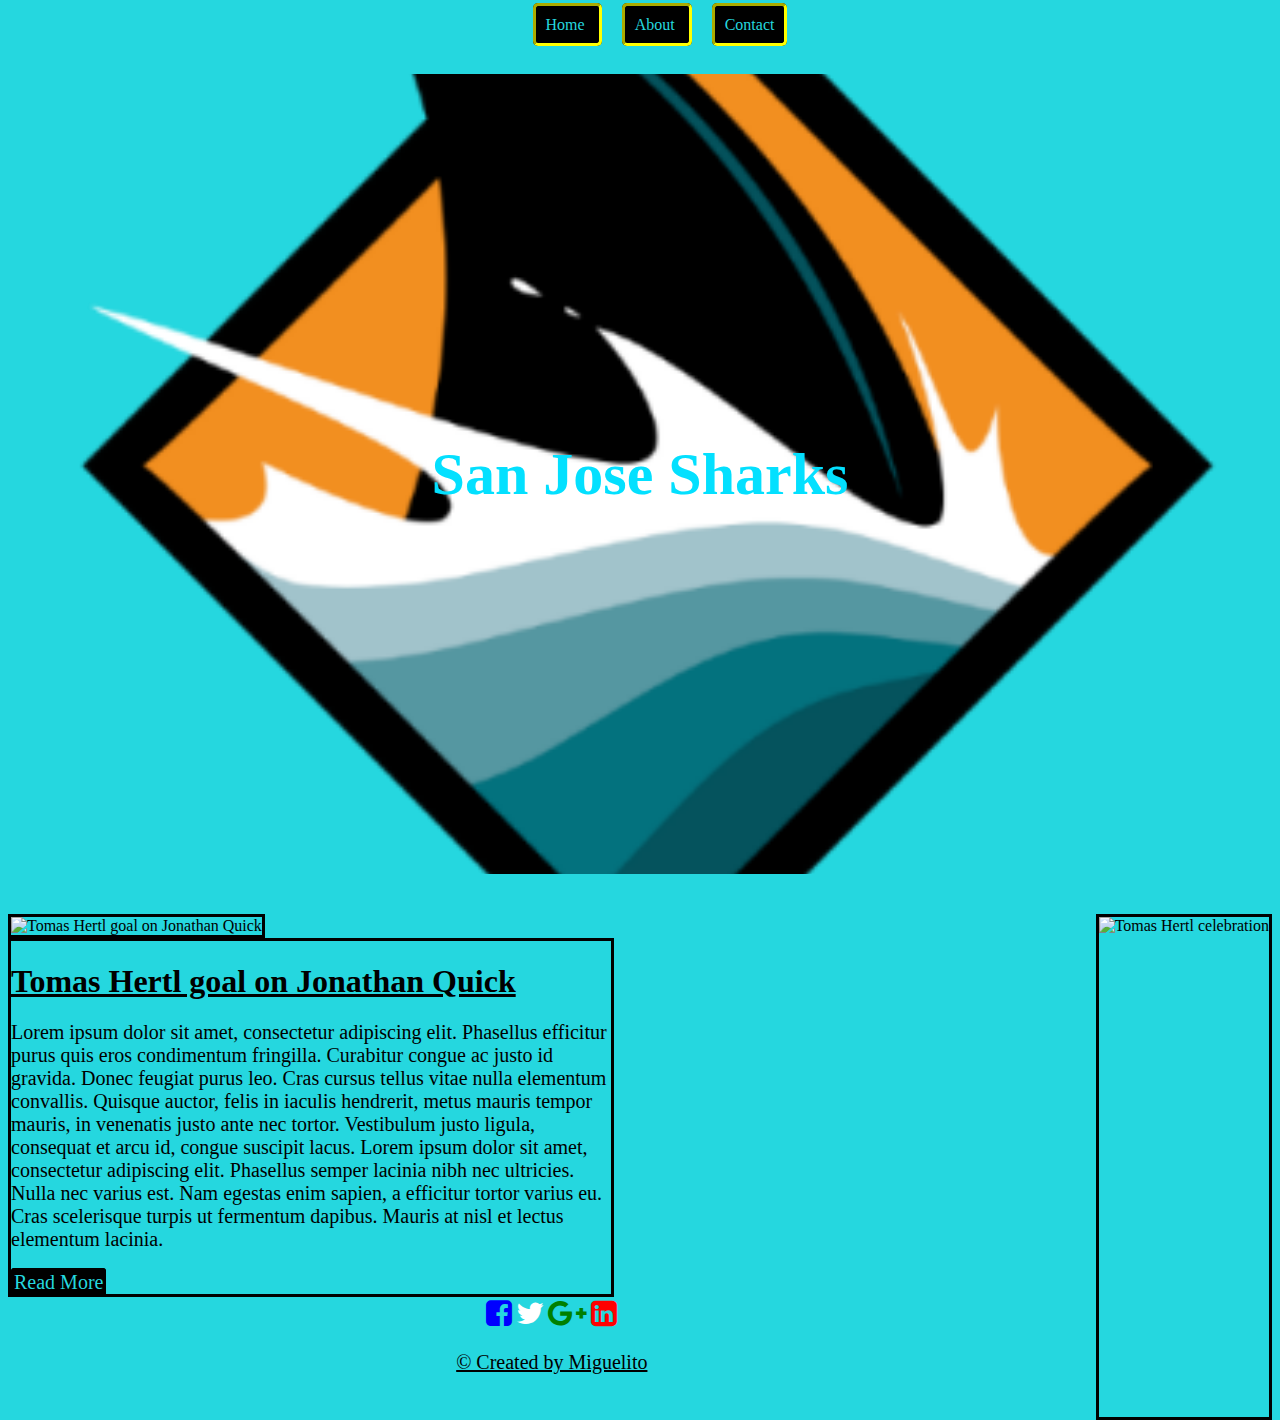
==== index.html @ 1c3b83c8 "init" ====
<!doctype html>
<html lang="en">
<head>
    <meta charset="UTF-8">
    <title>My page</title>
    <link rel="stylesheet" href="css/styles.css" type="text/css" />
    <link rel="stylesheet" href="css/font-awesome.css" type="text/css" />
</head>
<body>
    <header>
        <nav>
            <ul id="nav-body">
                <li class="nav-link">
                    <a href="index.html" class="link">Home</a>
                </li>
                <li class="nav-link">
                    <a href="about.html" class="link">About</a>
                </li>
                <li class="nav-link">
                    <a href="contact.html" class="link">Contact</a>
                </li>
            </ul>
        </nav>
    </header>
    <section>
        <div id="banner">
            <div>
                <h1 id="sjsharks">San Jose Sharks</h1>
            </div>
        </div>
        <div>
            <div class="floatleft">
                <img src="http://cdn.fansided.com/wp-content/blogs.dir/125/files/2014/04/jonathan-quick-tomas-hertl-nhl-stanley-cup-playoffs-los-angeles-kings-san-jose-sharks.jpg" alt="Tomas Hertl goal on Jonathan Quick " id="hertlgoal"></img>
            </div>
            <div>
                <img src="https://s-media-cache-ak0.pinimg.com/736x/d7/5b/48/d75b487ee4aaf943e8ce02aea4c6ebd9.jpg" alt="Tomas Hertl celebration" class="floatright" id="celebration"></img>
            </div>
            <div id="hertl-text">
               <h1 id="hertlhead">Tomas Hertl goal on Jonathan Quick</h1>

               <p class="para">Lorem ipsum dolor sit amet, consectetur adipiscing elit. Phasellus efficitur purus quis eros condimentum fringilla. Curabitur congue ac justo id gravida. Donec feugiat purus leo. Cras cursus tellus vitae nulla elementum convallis. Quisque auctor, felis in iaculis hendrerit, metus mauris tempor mauris, in venenatis justo ante nec tortor. Vestibulum justo ligula, consequat et arcu id, congue suscipit lacus. Lorem ipsum dolor sit amet, consectetur adipiscing elit. Phasellus semper lacinia nibh nec ultricies. Nulla nec varius est. Nam egestas enim sapien, a efficitur tortor varius eu. Cras scelerisque turpis ut fermentum dapibus. Mauris at nisl et lectus elementum lacinia.</p>
               <div>
                  <a href="#" id="info-btn">Read More</a>
               </div>
            </div>
            
        </div>
    </section>
    <footer>
        <div class="text-center">
            <a href="https://www.facebook.com/" target="_blank">
                <i class="fa fa-facebook-square" style="font-size:30px;color:blue;" class="socialmedia"></i>
            </a>
            <a href="https://twitter.com/" target="_blank">
                <i class="fa fa-twitter" style="font-size:30px;color:white;" class="socialmedia"></i>
            </a>
            <a href="https://plus.google.com/" target="_blank">
                <i class="fa fa-google-plus" style="font-size:30px;color:green;" class="socialmedia"></i>
            </a>
            <a href="https://www.linkedin.com/" style="font-size:30px;color:red;" target="_blank">
                <i class="fa fa-linkedin-square"></i>
            </a>
        </div>
        <div>
            <p class="text-center" id="copyright">&copy; Created by Miguelito</p>
        </div>
    </footer>
</body>
</html>
---- css/styles.css ----
body {
    background-color: #25D7DF;
}

.section{
    overflow: hidden;
}

.floatleft{
    float: left;
}

.floatright{
    float: right;
}

.text-center{
    text-align: center;
}

a:link {
    color: #25D7DF;
    text-decoration: none;
}

a:visited {
    color: #FF00F7;
}

a:hover {
    color: #F0FF00;
    padding: 5px;
}

#nav-body{
    list-style-type: none;
    text-align: center;
}

.nav-link{
    background-color: black;
    border-radius: 5px;
    border-style: inset;
    border-color: yellow;
    padding:10px 10px 10px 10px;
    display: inline;
    margin: 10px;
    text-decoration: overline;
}

#banner{
    background-image: url('../images/banner3.png');
    background-position: center;
    background-size: cover;
}

#sjsharks{
    color: #03E0FF;
    text-align: center;
    line-height: 800px;
    font-size: 60px;
}

#hertlgoal{
    width: 500px;
    border: solid;
}

#hertl-text{
    width: 600px;
    border: solid;
    clear: left;
}

#hertlhead{
    text-decoration: underline;
}

#celebration{
    height: 500px;
    border: solid;
}

.para{
    font-size: 20px;
}

#info-btn{
    background-color: #000000;
    border: 3px double #000000;
    border-radius: 3px;
    font-size: 20px;
}

.socialmedia{
    text-align: left;
    padding: 50px;
}

#copyright{
    font-size: 20px;
    text-decoration: underline;
}
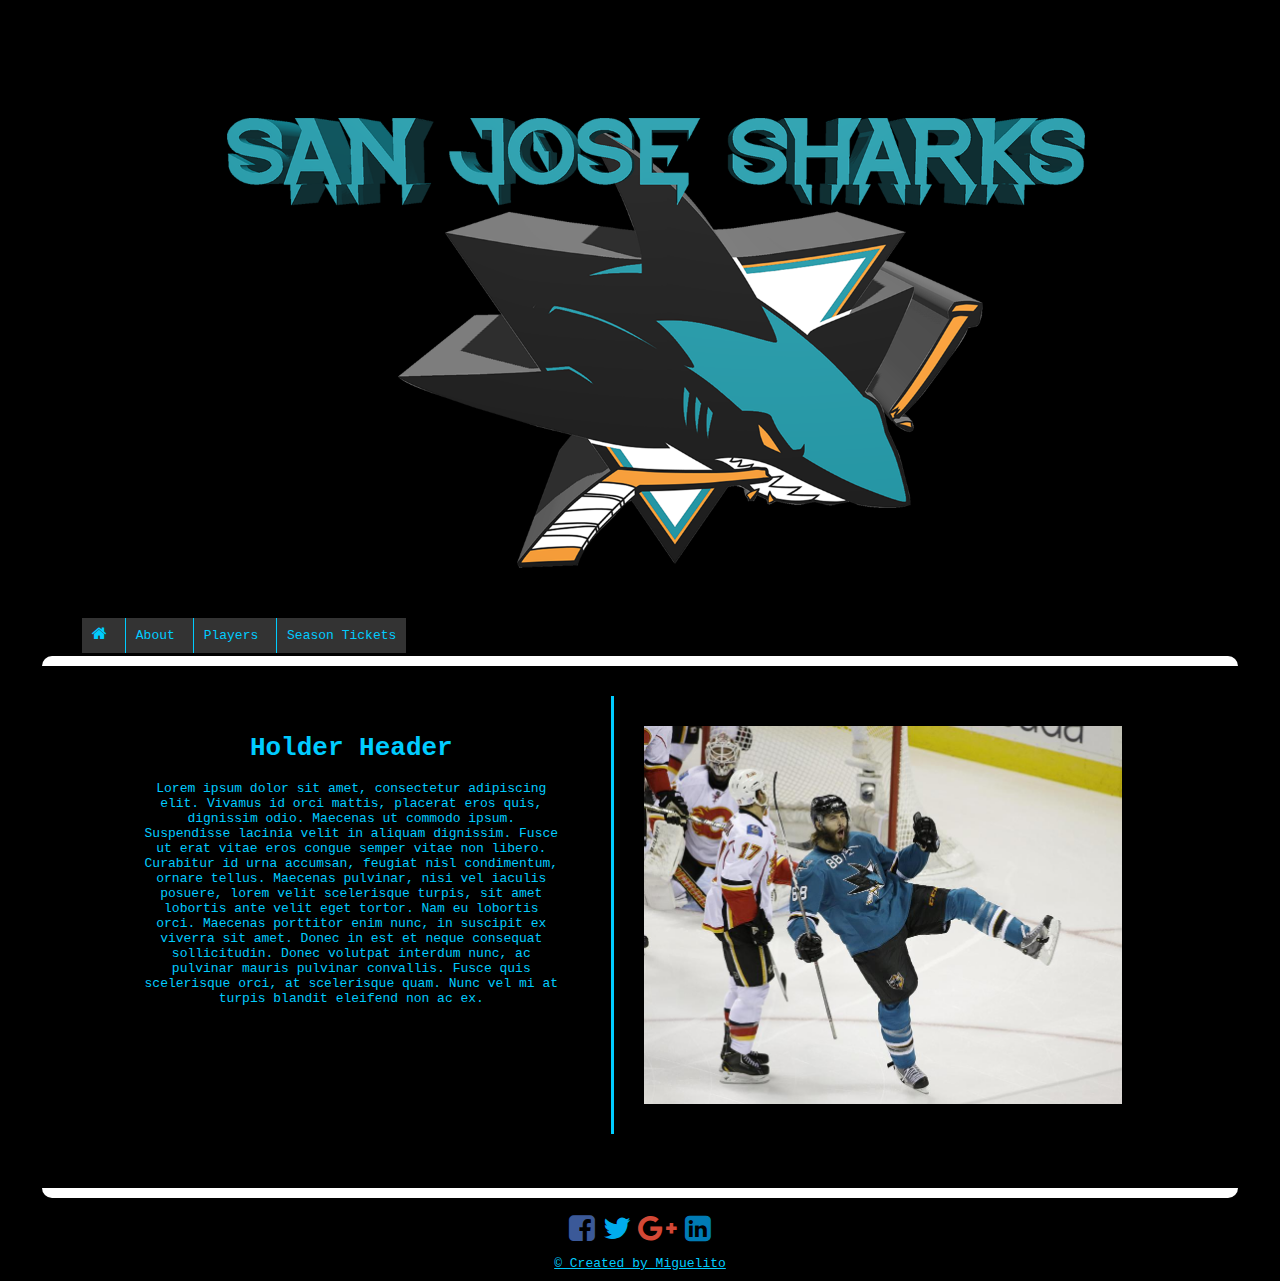
==== commit 6012a2ad: "finish first project" ====
--- a/index.html
+++ b/index.html
@@ -2,68 +2,70 @@
 <html lang="en">
 <head>
     <meta charset="UTF-8">
-    <title>My page</title>
+    <title>Project</title>
     <link rel="stylesheet" href="css/styles.css" type="text/css" />
     <link rel="stylesheet" href="css/font-awesome.css" type="text/css" />
 </head>
 <body>
     <header>
-        <nav>
-            <ul id="nav-body">
+        <div id="banner-contain">
+            <img src="images/sharks.png" alt="Sharks Banner" id="banner"></img>
+        </div>
+        <nav id="nav">
+            <ul  id="nav-body">
                 <li class="nav-link">
-                    <a href="index.html" class="link">Home</a>
+                    <a href="index.html" class="link-style"><i class="fa fa-home"></i></a>
                 </li>
                 <li class="nav-link">
-                    <a href="about.html" class="link">About</a>
+                    <a href="about.html" class="link-style">About</a>
                 </li>
                 <li class="nav-link">
-                    <a href="contact.html" class="link">Contact</a>
+                    <a href="players.html" class="link-style">Players</a>
+                </li>
+                <li class="nav-link">
+                    <a href="contact.html" class="link-style">Season Tickets</a>
                 </li>
             </ul>
         </nav>
     </header>
-    <section>
-        <div id="banner">
-            <div>
-                <h1 id="sjsharks">San Jose Sharks</h1>
-            </div>
+    <div class="first-border">
+        <div id="first-para">
+            <h1 class="text-center">Holder Header</h1>
+            <p class="text-center">Lorem ipsum dolor sit amet, consectetur adipiscing elit. Vivamus id orci mattis, placerat eros quis, dignissim odio. Maecenas ut commodo ipsum. Suspendisse lacinia velit in aliquam dignissim. Fusce ut erat vitae eros congue semper vitae non libero. Curabitur id urna accumsan, feugiat nisl condimentum, ornare tellus. Maecenas pulvinar, nisi vel iaculis posuere, lorem velit scelerisque turpis, sit amet lobortis ante velit eget tortor. Nam eu lobortis orci. Maecenas porttitor enim nunc, in suscipit ex viverra sit amet. Donec in est et neque consequat sollicitudin. Donec volutpat interdum nunc, ac pulvinar mauris pulvinar convallis. Fusce quis scelerisque orci, at scelerisque quam. Nunc vel mi at turpis blandit eleifend non ac ex.</p>
         </div>
         <div>
-            <div class="floatleft">
-                <img src="http://cdn.fansided.com/wp-content/blogs.dir/125/files/2014/04/jonathan-quick-tomas-hertl-nhl-stanley-cup-playoffs-los-angeles-kings-san-jose-sharks.jpg" alt="Tomas Hertl goal on Jonathan Quick " id="hertlgoal"></img>
-            </div>
-            <div>
-                <img src="https://s-media-cache-ak0.pinimg.com/736x/d7/5b/48/d75b487ee4aaf943e8ce02aea4c6ebd9.jpg" alt="Tomas Hertl celebration" class="floatright" id="celebration"></img>
-            </div>
-            <div id="hertl-text">
-               <h1 id="hertlhead">Tomas Hertl goal on Jonathan Quick</h1>
-
-               <p class="para">Lorem ipsum dolor sit amet, consectetur adipiscing elit. Phasellus efficitur purus quis eros condimentum fringilla. Curabitur congue ac justo id gravida. Donec feugiat purus leo. Cras cursus tellus vitae nulla elementum convallis. Quisque auctor, felis in iaculis hendrerit, metus mauris tempor mauris, in venenatis justo ante nec tortor. Vestibulum justo ligula, consequat et arcu id, congue suscipit lacus. Lorem ipsum dolor sit amet, consectetur adipiscing elit. Phasellus semper lacinia nibh nec ultricies. Nulla nec varius est. Nam egestas enim sapien, a efficitur tortor varius eu. Cras scelerisque turpis ut fermentum dapibus. Mauris at nisl et lectus elementum lacinia.</p>
-               <div>
-                  <a href="#" id="info-btn">Read More</a>
-               </div>
-            </div>
-            
+            <img src="images/BurnsCelebration.jpg" alt="Brent Burns Celebration" id="first-image"></img>
         </div>
-    </section>
+    </div>
     <footer>
-        <div class="text-center">
-            <a href="https://www.facebook.com/" target="_blank">
-                <i class="fa fa-facebook-square" style="font-size:30px;color:blue;" class="socialmedia"></i>
+        <div class="text-center" class="footer">
+            <a href="https://www.facebook.com/" target="_blank" class="social-links">
+                <i class="fa fa-facebook-square" style="font-size:30px;color:#3b5998;"></i>
             </a>
-            <a href="https://twitter.com/" target="_blank">
-                <i class="fa fa-twitter" style="font-size:30px;color:white;" class="socialmedia"></i>
+            <a href="https://twitter.com/" target="_blank" class="social-links">
+                <i class="fa fa-twitter" style="font-size:30px;color:#00aced;"></i>
             </a>
-            <a href="https://plus.google.com/" target="_blank">
-                <i class="fa fa-google-plus" style="font-size:30px;color:green;" class="socialmedia"></i>
+            <a href="https://plus.google.com/" target="_blank" class="social-links">
+                <i class="fa fa-google-plus" style="font-size:30px;color:#d34836;"></i>
             </a>
-            <a href="https://www.linkedin.com/" style="font-size:30px;color:red;" target="_blank">
-                <i class="fa fa-linkedin-square"></i>
+            <a href="https://www.linkedin.com/" target="_blank" class="social-links">
+                <i class="fa fa-linkedin-square"  style="font-size:30px;color:#007bb5;"></i>
             </a>
         </div>
         <div>
             <p class="text-center" id="copyright">&copy; Created by Miguelito</p>
         </div>
     </footer>
+    
+    <script>
+  (function(i,s,o,g,r,a,m){i['GoogleAnalyticsObject']=r;i[r]=i[r]||function(){
+  (i[r].q=i[r].q||[]).push(arguments)},i[r].l=1*new Date();a=s.createElement(o),
+  m=s.getElementsByTagName(o)[0];a.async=1;a.src=g;m.parentNode.insertBefore(a,m)
+  })(window,document,'script','https://www.google-analytics.com/analytics.js','ga');
+
+  ga('create', 'UA-98374766-1', 'auto');
+  ga('send', 'pageview');
+
+    </script>
 </body>
 </html>--- a/css/styles.css
+++ b/css/styles.css
@@ -1,103 +1,299 @@
+/*Start Universal Styles*/
+
 body {
-    background-color: #25D7DF;
-}
-
-.section{
-    overflow: hidden;
+    background-color: black;
+    margin-left: 42px;
+    margin-right: 42px;
+    font-family: monospace;
+}
+
+.text-center{
+    text-align: center;
+}
+
+li:last-child {
+    border-right: none;
 }
 
 .floatleft{
     float: left;
 }
 
-.floatright{
-    float: right;
-}
-
-.text-center{
-    text-align: center;
-}
-
-a:link {
-    color: #25D7DF;
-    text-decoration: none;
-}
-
-a:visited {
-    color: #FF00F7;
-}
-
-a:hover {
-    color: #F0FF00;
-    padding: 5px;
-}
+.clear-right{
+    clear: right;
+}
+
+h1{
+    text-decoration: underline
+    color: #00ccff;
+}
+
+a:link{
+    color: #00ccff;
+}
+
+a:visited{
+    color: red;
+}
+
+li{
+    color: #00ccff;
+    list-style-type: none;
+}
+
+/*End Universal Styles*/
+
+/*Start Banner*/
+
+#banner-contain{
+    margin-left: 125px;
+}
+
+#banner{
+    width: 1000px;
+}
+
+/*End Banner*/
+
+/*Start Nav*/
 
 #nav-body{
     list-style-type: none;
-    text-align: center;
 }
 
 .nav-link{
-    background-color: black;
-    border-radius: 5px;
-    border-style: inset;
-    border-color: yellow;
-    padding:10px 10px 10px 10px;
     display: inline;
-    margin: 10px;
-    text-decoration: overline;
-}
-
-#banner{
-    background-image: url('../images/banner3.png');
-    background-position: center;
-    background-size: cover;
-}
-
-#sjsharks{
-    color: #03E0FF;
-    text-align: center;
-    line-height: 800px;
-    font-size: 60px;
-}
-
-#hertlgoal{
-    width: 500px;
-    border: solid;
-}
-
-#hertl-text{
-    width: 600px;
-    border: solid;
-    clear: left;
-}
-
-#hertlhead{
-    text-decoration: underline;
-}
-
-#celebration{
-    height: 500px;
-    border: solid;
-}
-
-.para{
-    font-size: 20px;
-}
-
-#info-btn{
-    background-color: #000000;
-    border: 3px double #000000;
-    border-radius: 3px;
-    font-size: 20px;
-}
-
-.socialmedia{
-    text-align: left;
-    padding: 50px;
+    text-align: center;
+    overflow: hidden;
+    background-color: #333;
+    padding: 10px 0px 10px 0px;
+    border-right: 1px solid #00ccff;
+}
+
+.nav-link:hover{
+    background-color: #fff;
+    color: black;
+    
+}
+
+.link-style{
+    text-decoration: none;
+    padding: 10px;
+}
+
+#logo{
+    float: right;
+}
+
+#nav{
+    width:50%;
+}
+
+/*End Nav*/
+
+/*Start First Section*/
+
+.first-border{
+    border-top: 10px solid white;
+    border-bottom: 10px solid white;
+    border-radius: 10px 10px;
+    margin-bottom: 15px;
+}
+
+#first-para{
+    float: left;
+    color: #00ccff;
+    width: 35%;
+    padding-left: 100px;
+    padding-right: 50px;
+    margin-top: 50px;
+    margin-bottom: 50px;
+}
+
+#first-image{
+    width: 40%;
+    padding: 30px;
+    border-left: 3px solid #00ccff;
+    margin-top: 30px;
+    margin-bottom: 50px;
+}
+
+/*End First Section */
+
+/*Start Footer*/
+
+.footer{
+    margin-top: 20px;
+}
+
+.social-links{
+    text-decoration: none;
+}
+
+.social-links:hover{
+    padding: 15px;
 }
 
 #copyright{
-    font-size: 20px;
-    text-decoration: underline;
-}+    color: #00ccff;
+    text-decoration: underline;
+}
+
+/*End Footer*/
+
+/*Start Contact Page*/
+
+#contact{
+    color: #00ccff;
+    text-decoration: underline;
+}
+
+#map{
+    margin-left: 415px;
+    padding: 20px;
+}
+
+/*End Contact Page*/
+
+/*Start About page*/
+
+.third{
+    width: 33%;
+    float: left;
+    text-align: center;
+    margin-top: 50px;
+}
+
+#team-button{
+    clear: left;
+    float: left;
+    background-color: white;
+    padding: 10px;
+    margin: 15px;
+    margin-left: 140px;
+    border: 3px solid #00ccff;
+    border-radius: 10px;
+    background-color: black;
+}
+
+#about-border{
+    border-top: 10px solid white;
+    border-radius: 10px 10px 0px 0px;
+}
+
+#coach-button{
+    clear: left;
+    float: left;
+    background-color: white;
+    padding: 10px;
+    margin: 15px;
+    margin-left: 135px;
+    border: 3px solid #00ccff;
+    border-radius: 10px;
+    background-color: black;
+}
+
+#fan-button{
+    clear: left;
+    float: left;
+    background-color: white;
+    padding: 10px;
+    margin: 15px;
+    margin-left: 140px;
+    border: 3px solid #00ccff;
+    border-radius: 10px;
+    background-color: black;
+}
+
+#about-foot{
+    clear: left;
+    border-top: 10px solid white;
+    border-radius:10px 10px;
+}
+
+#about-social{
+    margin-top: 15px;
+}
+
+/*End About page*/
+
+/*Player page*/
+
+#player-border-top{
+    border-top: 10px solid white;
+    border-top-left-radius: 10px;
+    border-top-right-radius: 10px;
+}
+
+#player-style{
+    color: #00ccff;
+    text-decoration: underline;
+}
+
+.player-image{
+    border: 3px solid #00ccff;
+    width: 20%;
+    border-radius: 20px;
+    margin: 25px;
+}
+
+#burns-image{
+    padding: 20px;
+    margin-left: 65px;
+    
+}
+
+.likes{
+    color: #00ccff;
+    text-decoration: underline;
+    text-align: center;
+}
+
+.list{
+    color: #00ccff;
+    list-style-type: none;
+    padding-left: 30px;
+}
+
+#thorton-image{
+    padding: 20px;
+    margin-left: 65px;
+}
+
+#player1{
+    float: left;
+}
+
+#player2{
+    float: left;
+}
+
+#team{
+    width: 50%;
+    padding: 20px;
+}
+
+#player-footer{
+    border-top: 10px solid white;
+    border-radius:10px 10px;
+}
+
+#done{
+    margin-top: 15px;
+}
+
+.names{
+    color: #00ccff;
+    text-decoration: underline;
+    text-align: center;
+}
+
+#champs{
+    color: #00ccff;
+    text-decoration: underline;
+    text-align: center;
+    clear: left;
+    padding: 20px;
+}
+
+/*end player page*/